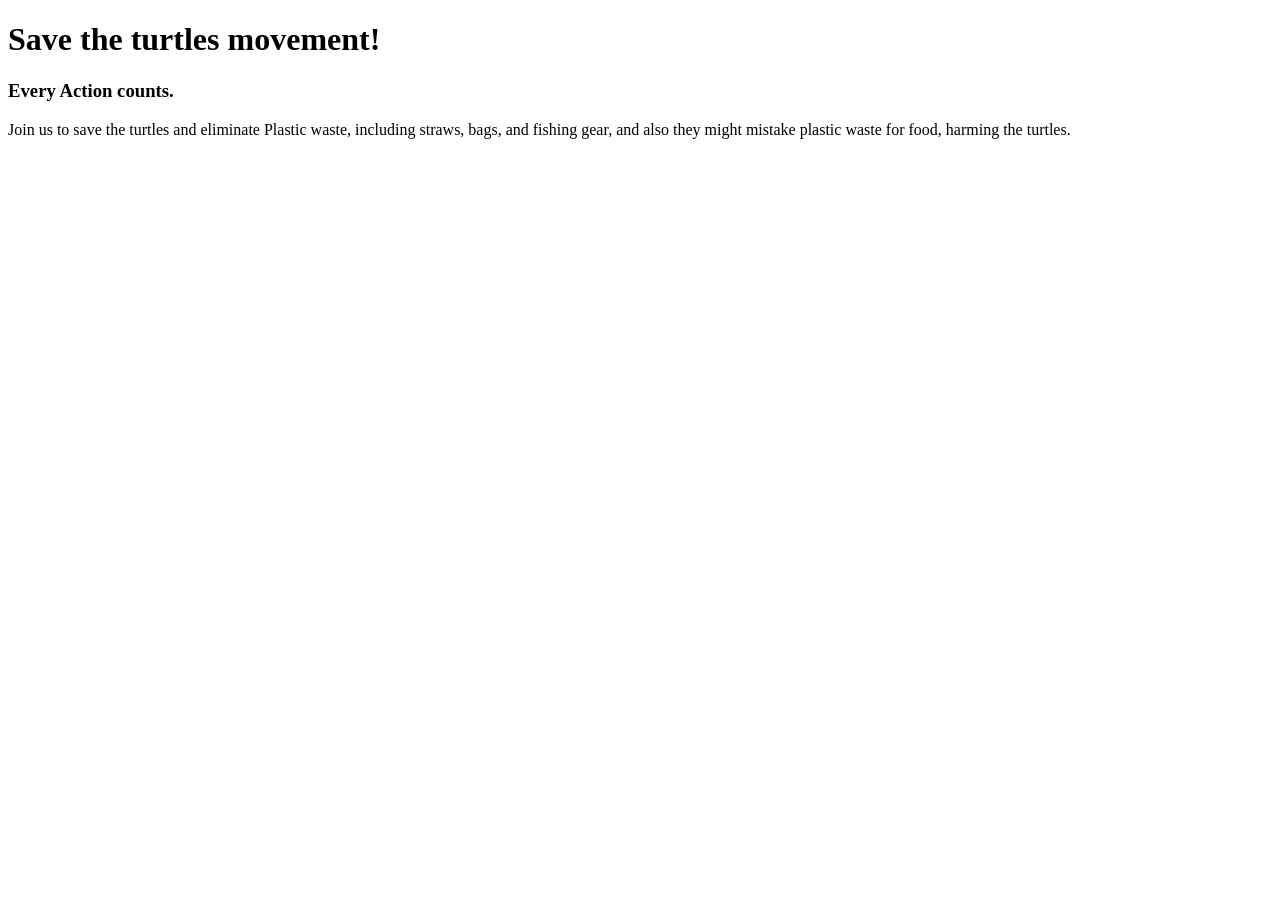
==== index.html @ 1e8bc332 "Create index.html" ====
<!DOCTYPE html>
<html lang="en">
  <head>
    <meta charset="UTF-8"> 
    <title>Mini Poster</title>
    <link rel="stylesheet" href="style.css">
  </head>
    
<body> 
  <div class="poster">
<h1> Save the turtles movement!</h1>
<h3>Every Action counts.</h3>

<p>Join us to save the turtles and eliminate Plastic waste, including straws, bags, and fishing gear, and also they might mistake plastic waste for food, harming the turtles.</p>
</div>
</body> 
</html>
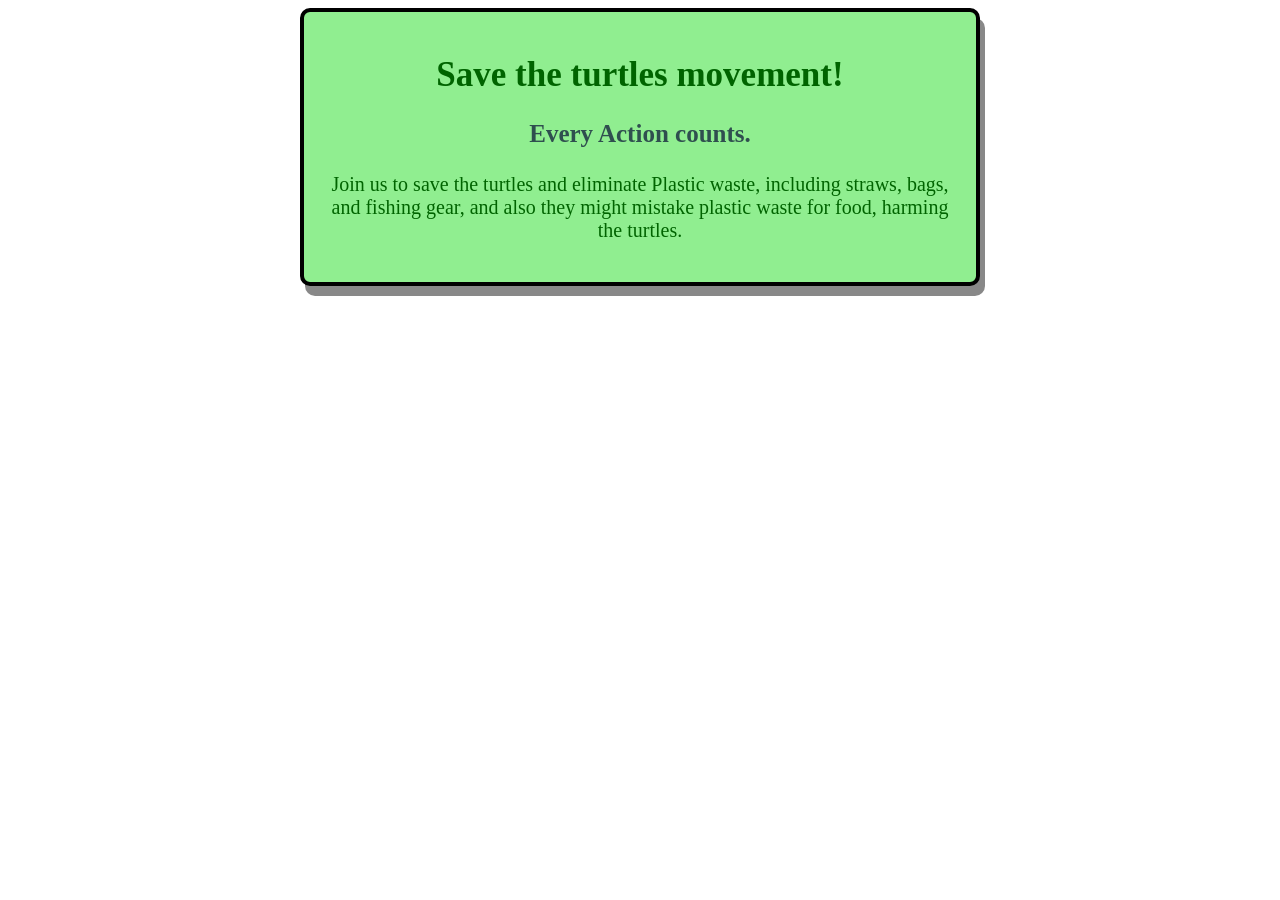
==== commit bf12714a: "Update index.html" ====
--- a/index.html
+++ b/index.html
@@ -5,13 +5,11 @@
     <title>Mini Poster</title>
     <link rel="stylesheet" href="style.css">
   </head>
-    
 <body> 
   <div class="poster">
 <h1> Save the turtles movement!</h1>
 <h3>Every Action counts.</h3>
-
-<p>Join us to save the turtles and eliminate Plastic waste, including straws, bags, and fishing gear, and also they might mistake plastic waste for food, harming the turtles.</p>
+<p>Join us to save the turtles and eliminate Plastic waste, including straws, bags, and fishing gear, and also they might mistake plastic waste for food, harming the turtles. </p>
 </div>
 </body> 
 </html>
--- a/style.css
+++ b/style.css
@@ -0,0 +1,31 @@
+.poster{
+width: 50% ;
+padding: 20px;
+border: 4px solid black;
+margin: auto;
+background-color: lightgreen;
+border-radius: 10px;
+box-shadow: 5px 10px #888888;
+}
+
+  h1 {
+font-size: 35px ;
+text-align: center;
+color: darkgreen;
+}
+
+h3 {
+  font-size: 25px ; 
+  text-align: center;
+  color: darkslategray;
+}
+
+p {
+   font-size: 20px ; 
+   text-align: center;
+   color: darkgreen;
+}
+
+.poster:hover {
+  background-color: #b2d8b2;
+}
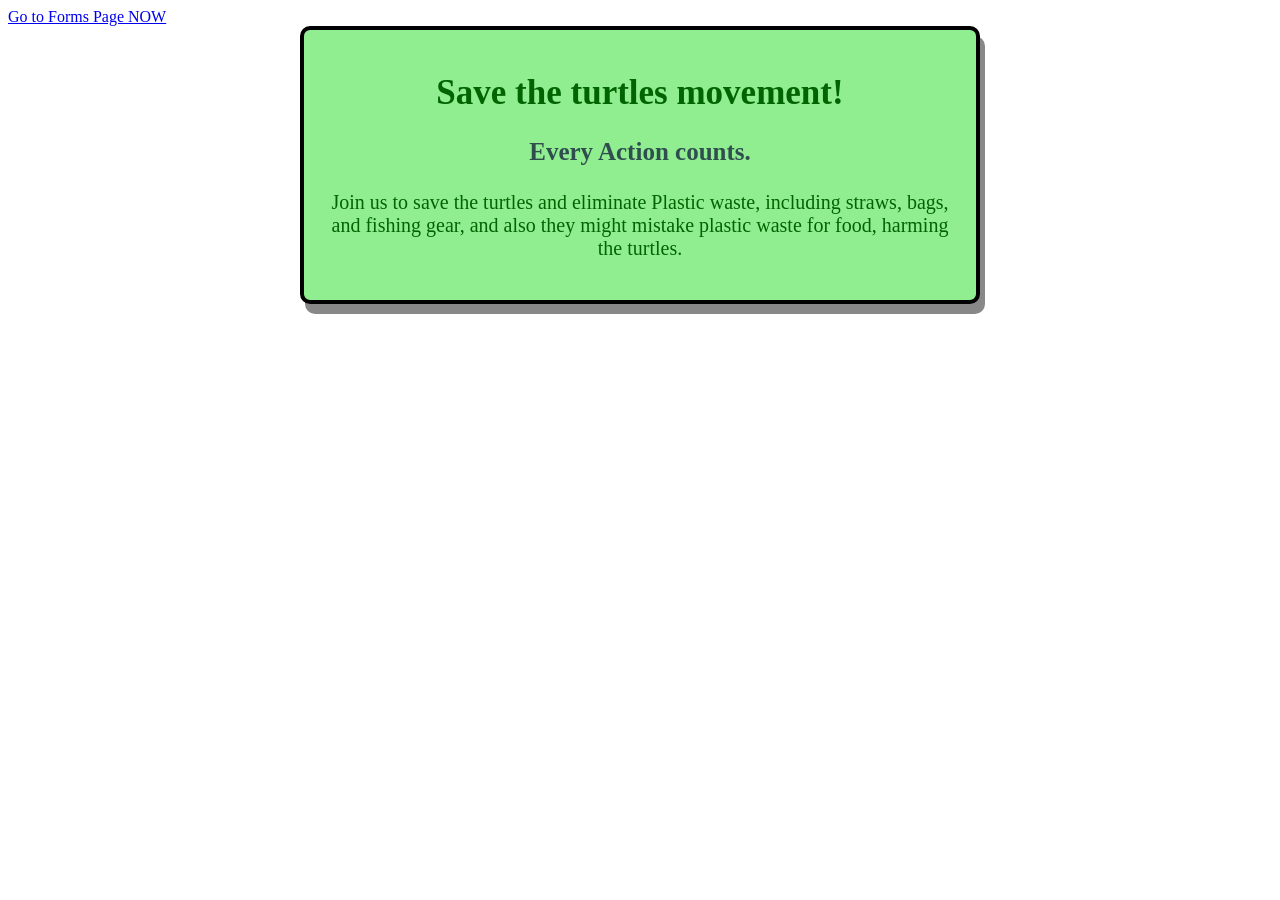
==== commit 8b1faf82: "Update index.html" ====
--- a/index.html
+++ b/index.html
@@ -6,6 +6,7 @@
     <link rel="stylesheet" href="style.css">
   </head>
 <body> 
+      <a href="day3-info-panel.html">Go to Forms Page NOW</a>
   <div class="poster">
 <h1> Save the turtles movement!</h1>
 <h3>Every Action counts.</h3>
--- a/style.css
+++ b/style.css
@@ -29,3 +29,52 @@
 .poster:hover {
   background-color: #b2d8b2;
 }
+
+header {
+  position: ________;
+  top: 0;
+  left: 0;
+  width: 100%;
+  background-color: ________;
+  padding: ________;
+  text-align: center;
+  z-index: ________;
+}
+
+/* Content Container */
+.content-container{
+  position: ________;
+  background-color: ________;
+  padding: ________;
+  margin-top: ________;
+  height: ________;
+  overflow: auto;
+}
+
+/* Info Panel */
+.info-panel {
+  position: ________;
+  top: ________;
+  right: ________;
+  width: ________;
+  background-color: ________;
+  padding: ________;
+  border: 1px solid ________;
+  z-index: ________;
+}
+
+/* Paragraphs */
+.text{
+  display: ________;
+  margin: 10px 0;
+  font-size: ________;
+}
+
+/* Tags */
+.tag {
+  display: ________;
+  background-color: ________;
+  padding: 4px 10px;
+  margin-right: 8px;
+}
+
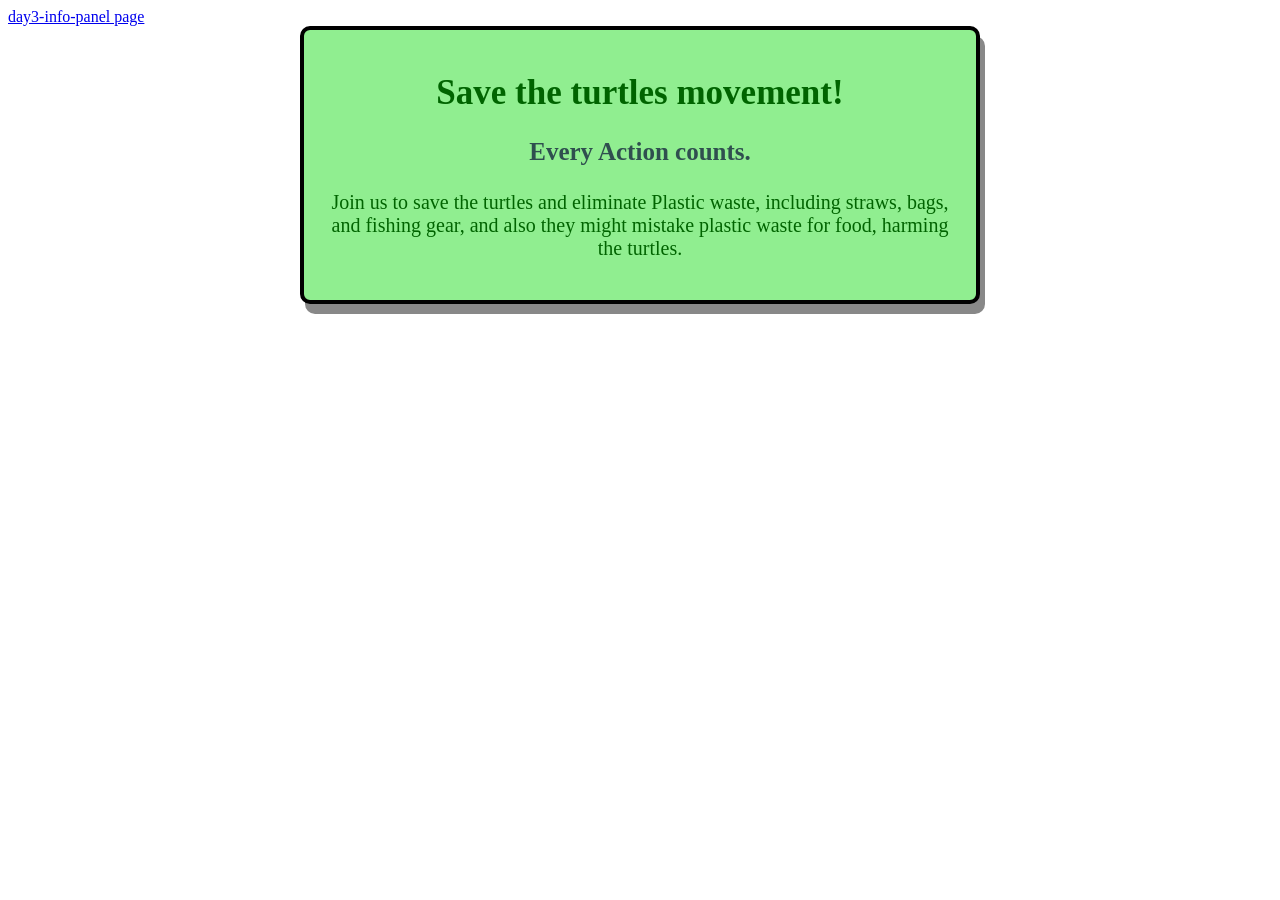
==== commit 4b34f549: "Update index.html" ====
--- a/index.html
+++ b/index.html
@@ -6,7 +6,7 @@
     <link rel="stylesheet" href="style.css">
   </head>
 <body> 
-      <a href="day3-info-panel.html">Go to Forms Page NOW</a>
+      <a href="day3-info-panel.html">day3-info-panel page</a>
   <div class="poster">
 <h1> Save the turtles movement!</h1>
 <h3>Every Action counts.</h3>
